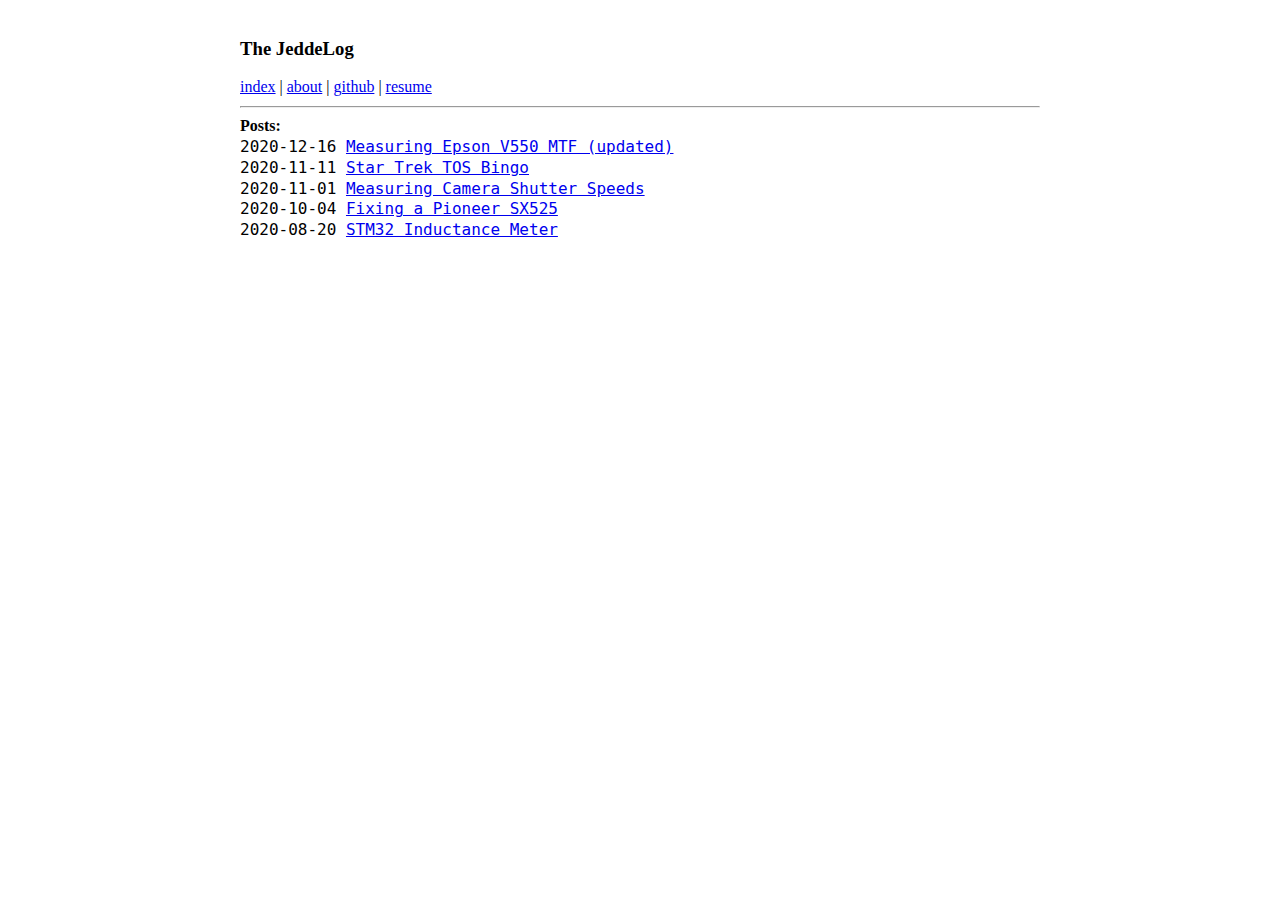
==== index.html @ de83ff60 "*: mark updates" ====
<!DOCTYPE html>
<html>
<head>
	<meta charset="utf-8">
	<meta name="viewport" content="width=device-width, initial-scale=1">
	<link type=text/css href=/main.css rel=stylesheet />
	<title> The Jeddelog </title>
</head>
<body>
	<h3> The JeddeLog </h3>
	<a href=index.html>index</a> |
	<a href=about.html>about</a> |
	<a href=https://github.com/ajeddeloh>github</a> |
	<a href=/resume.pdf>resume</a>
	<hr>
	<b>Posts: </b><br>
	<code>2020-12-16 <a href=posts/scanner-mtf> Measuring Epson V550 MTF (updated)</a><br></code>
	<code>2020-11-11 <a href=posts/tos-bingo> Star Trek TOS Bingo </a><br></code>
	<code>2020-11-01 <a href=posts/k1000-shutter-measurement> Measuring Camera Shutter Speeds </a><br></code>
	<code>2020-10-04 <a href=posts/fixing-sx525> Fixing a Pioneer SX525 </a><br></code>
	<code>2020-08-20 <a href=posts/stm32-lmeter> STM32 Inductance Meter </a><br></code>
</body>
</html>
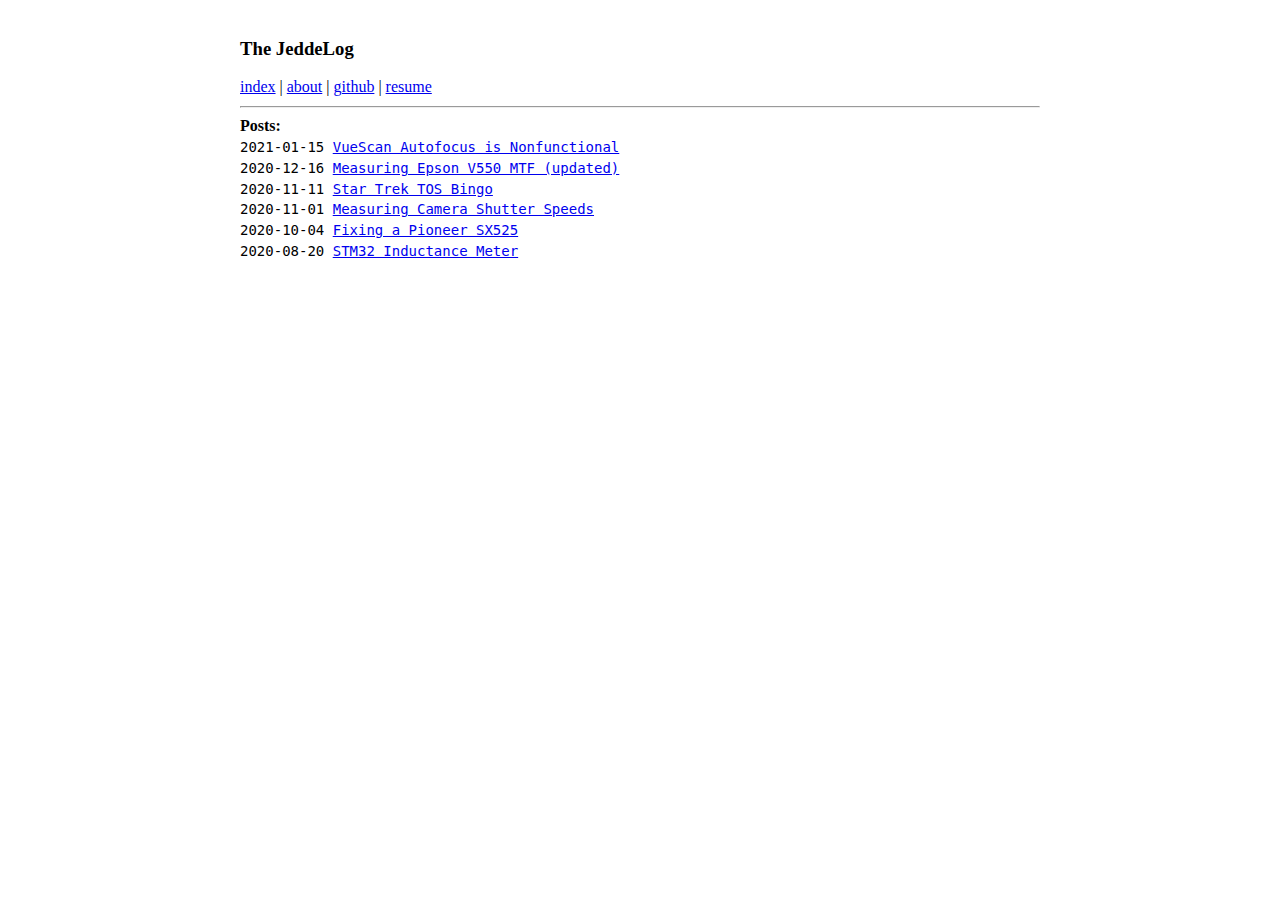
==== commit eef1e6b3: "posts: add vuescan post" ====
--- a/index.html
+++ b/index.html
@@ -14,6 +14,7 @@
 	<a href=/resume.pdf>resume</a>
 	<hr>
 	<b>Posts: </b><br>
+	<code>2021-01-15 <a href=posts/vuescan-autofocus> VueScan Autofocus is Nonfunctional</a><br></code>
 	<code>2020-12-16 <a href=posts/scanner-mtf> Measuring Epson V550 MTF (updated)</a><br></code>
 	<code>2020-11-11 <a href=posts/tos-bingo> Star Trek TOS Bingo </a><br></code>
 	<code>2020-11-01 <a href=posts/k1000-shutter-measurement> Measuring Camera Shutter Speeds </a><br></code>
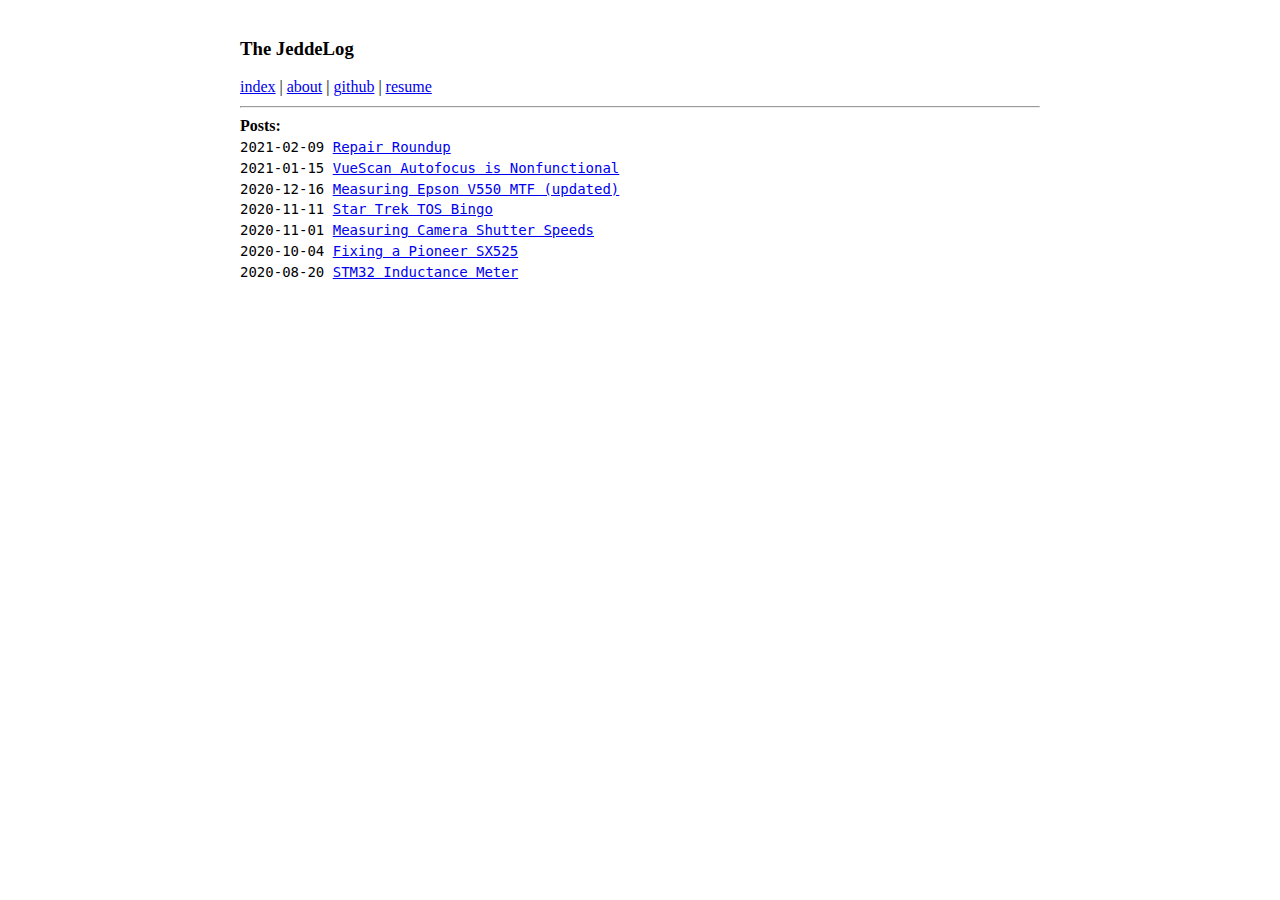
==== commit 32a8c0e1: "posts: add repair roundup" ====
--- a/index.html
+++ b/index.html
@@ -14,6 +14,7 @@
 	<a href=/resume.pdf>resume</a>
 	<hr>
 	<b>Posts: </b><br>
+	<code>2021-02-09 <a href=posts/repair-roundup> Repair Roundup</a><br></code>
 	<code>2021-01-15 <a href=posts/vuescan-autofocus> VueScan Autofocus is Nonfunctional</a><br></code>
 	<code>2020-12-16 <a href=posts/scanner-mtf> Measuring Epson V550 MTF (updated)</a><br></code>
 	<code>2020-11-11 <a href=posts/tos-bingo> Star Trek TOS Bingo </a><br></code>
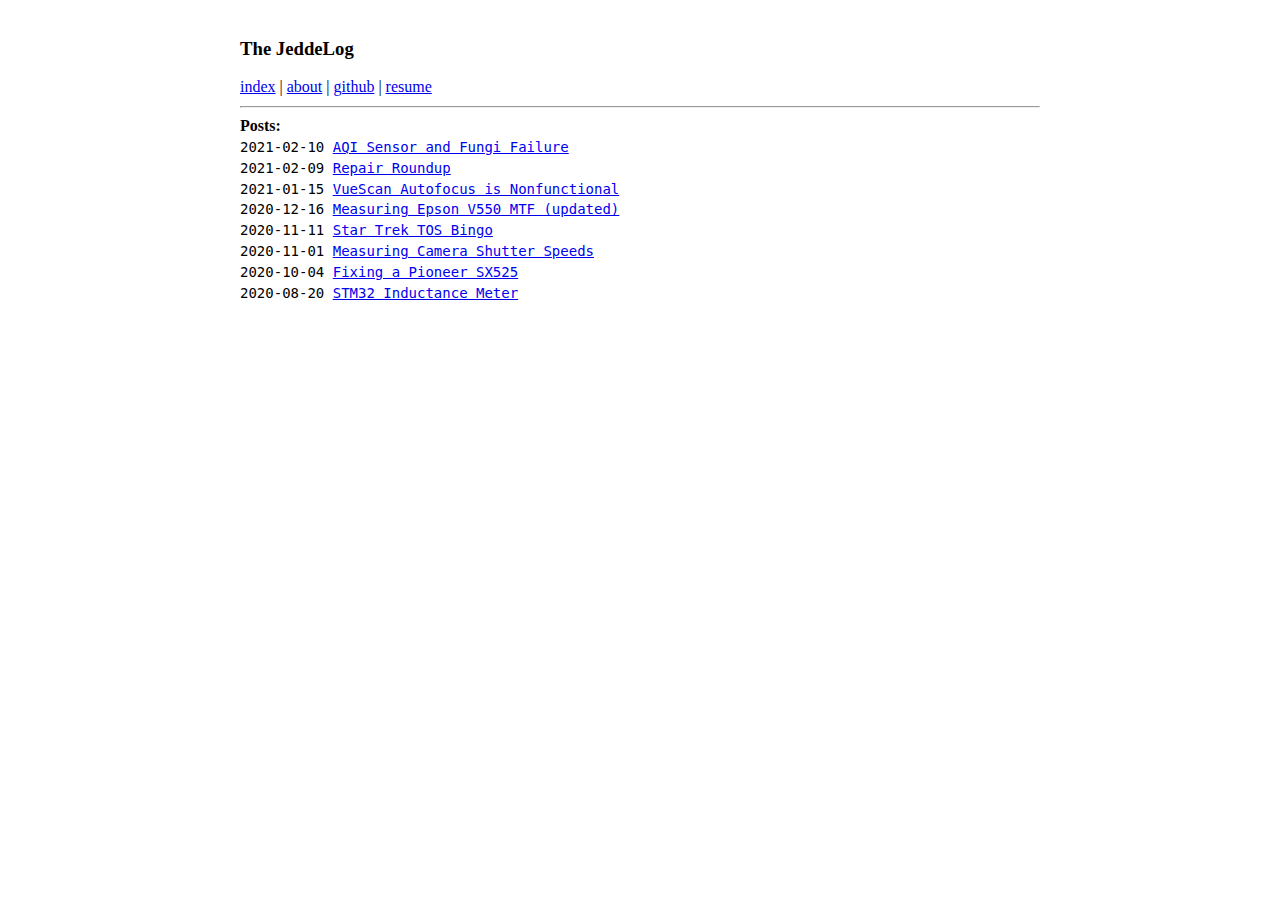
==== commit 9a54d6aa: "posts: add aqi/fungi" ====
--- a/index.html
+++ b/index.html
@@ -14,6 +14,7 @@
 	<a href=/resume.pdf>resume</a>
 	<hr>
 	<b>Posts: </b><br>
+	<code>2021-02-10 <a href=posts/aqi-fungi> AQI Sensor and Fungi Failure</a><br></code>
 	<code>2021-02-09 <a href=posts/repair-roundup> Repair Roundup</a><br></code>
 	<code>2021-01-15 <a href=posts/vuescan-autofocus> VueScan Autofocus is Nonfunctional</a><br></code>
 	<code>2020-12-16 <a href=posts/scanner-mtf> Measuring Epson V550 MTF (updated)</a><br></code>
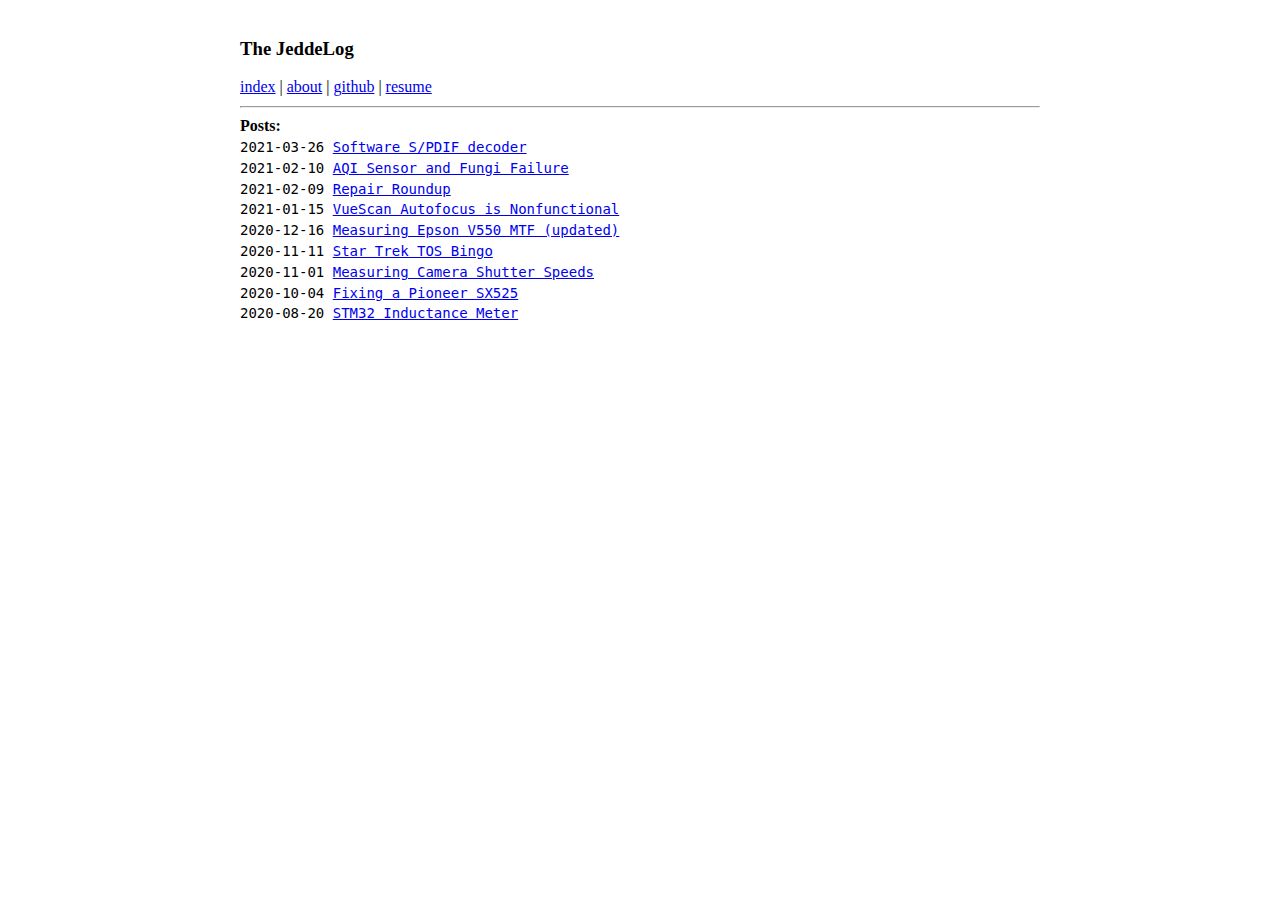
==== commit d506e6b4: "posts: add post on soft spdif" ====
--- a/index.html
+++ b/index.html
@@ -14,6 +14,7 @@
 	<a href=/resume.pdf>resume</a>
 	<hr>
 	<b>Posts: </b><br>
+	<code>2021-03-26 <a href=posts/soft-spdif> Software S/PDIF decoder</a><br></code>
 	<code>2021-02-10 <a href=posts/aqi-fungi> AQI Sensor and Fungi Failure</a><br></code>
 	<code>2021-02-09 <a href=posts/repair-roundup> Repair Roundup</a><br></code>
 	<code>2021-01-15 <a href=posts/vuescan-autofocus> VueScan Autofocus is Nonfunctional</a><br></code>
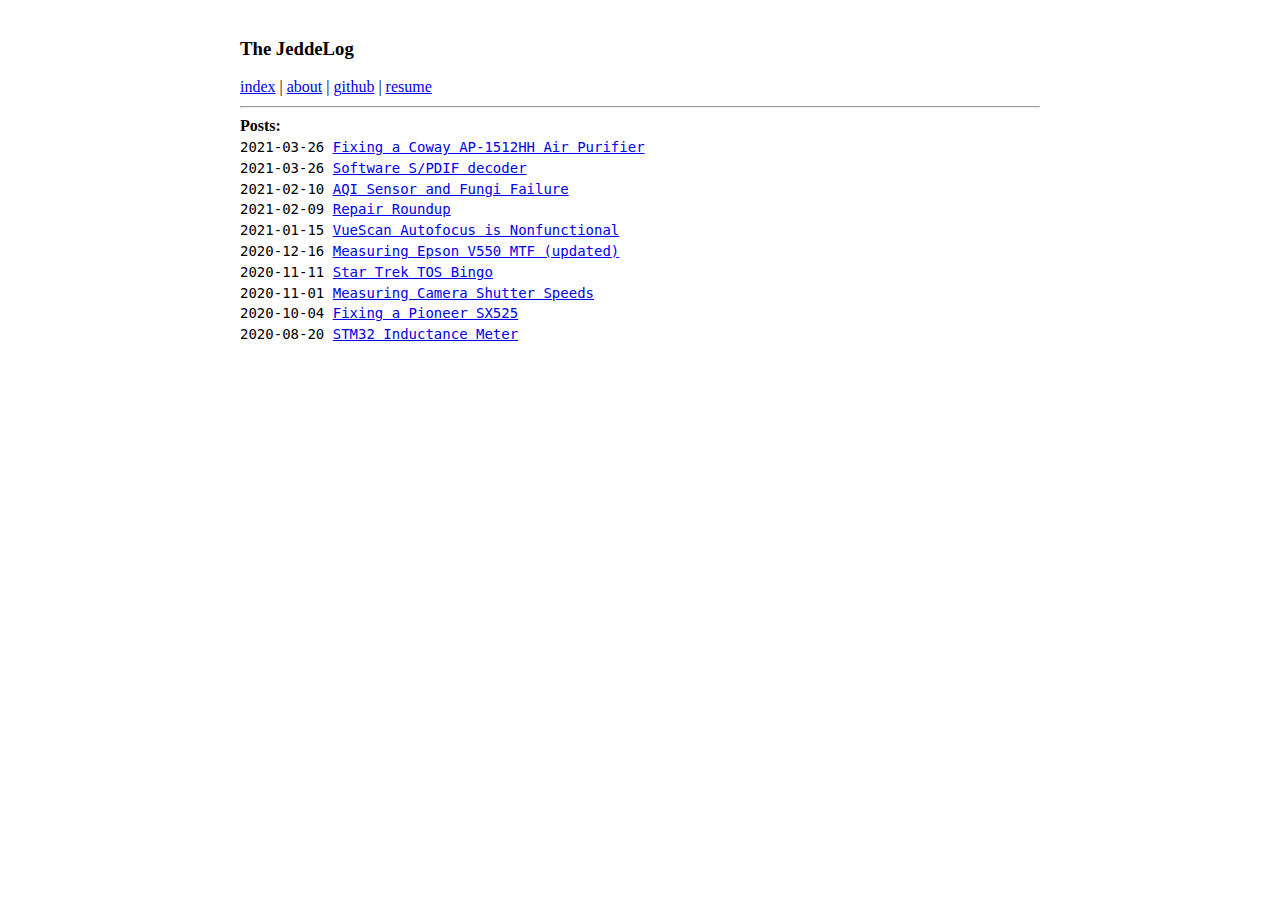
==== commit 99cedced: "index: add link to newest post" ====
--- a/index.html
+++ b/index.html
@@ -14,6 +14,7 @@
 	<a href=/resume.pdf>resume</a>
 	<hr>
 	<b>Posts: </b><br>
+	<code>2021-03-26 <a href=posts/fixing-air-purifier> Fixing a Coway AP-1512HH Air Purifier</a><br></code>
 	<code>2021-03-26 <a href=posts/soft-spdif> Software S/PDIF decoder</a><br></code>
 	<code>2021-02-10 <a href=posts/aqi-fungi> AQI Sensor and Fungi Failure</a><br></code>
 	<code>2021-02-09 <a href=posts/repair-roundup> Repair Roundup</a><br></code>
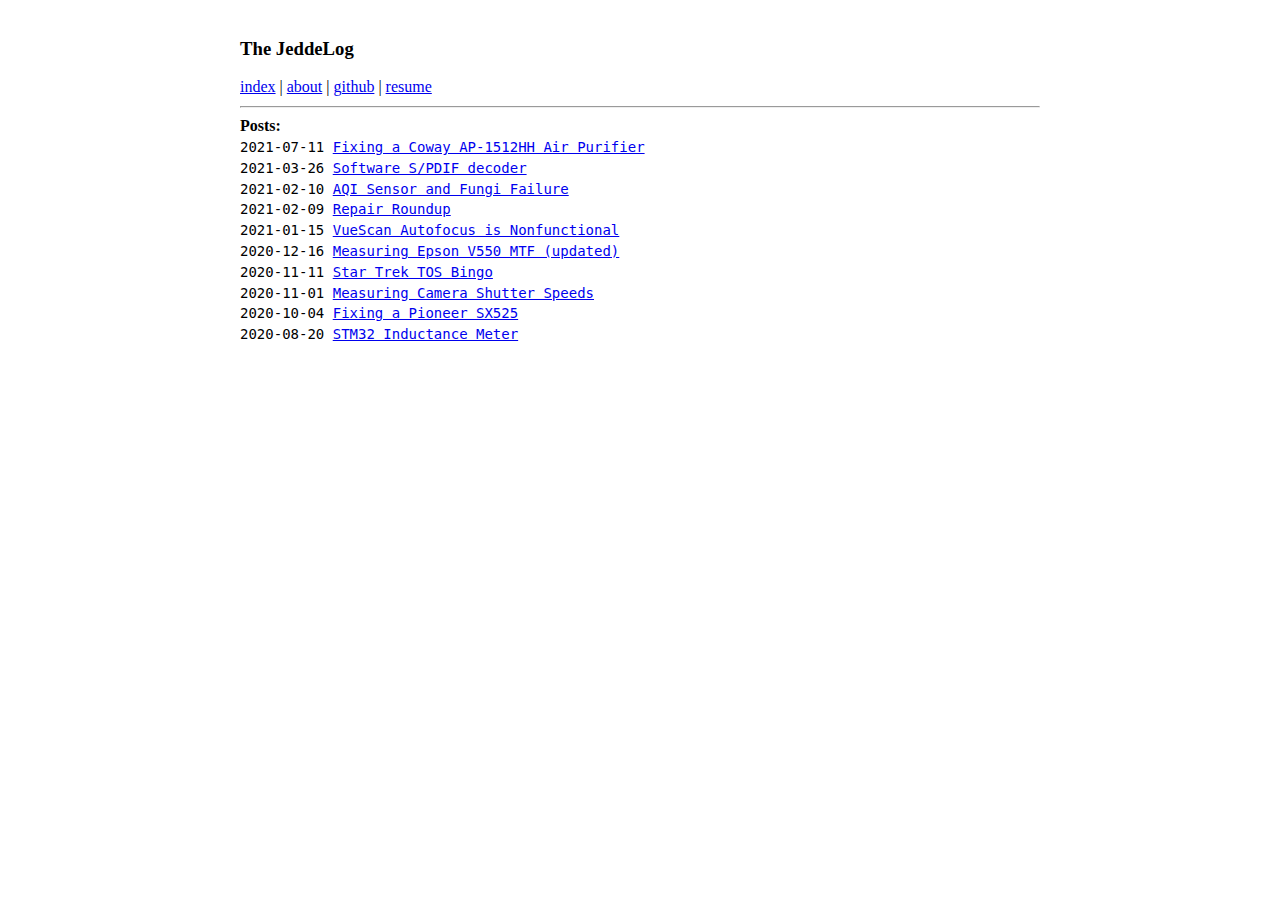
==== commit b3313232: "index: fix date on latest post" ====
--- a/index.html
+++ b/index.html
@@ -14,7 +14,7 @@
 	<a href=/resume.pdf>resume</a>
 	<hr>
 	<b>Posts: </b><br>
-	<code>2021-03-26 <a href=posts/fixing-air-purifier> Fixing a Coway AP-1512HH Air Purifier</a><br></code>
+	<code>2021-07-11 <a href=posts/fixing-air-purifier> Fixing a Coway AP-1512HH Air Purifier</a><br></code>
 	<code>2021-03-26 <a href=posts/soft-spdif> Software S/PDIF decoder</a><br></code>
 	<code>2021-02-10 <a href=posts/aqi-fungi> AQI Sensor and Fungi Failure</a><br></code>
 	<code>2021-02-09 <a href=posts/repair-roundup> Repair Roundup</a><br></code>
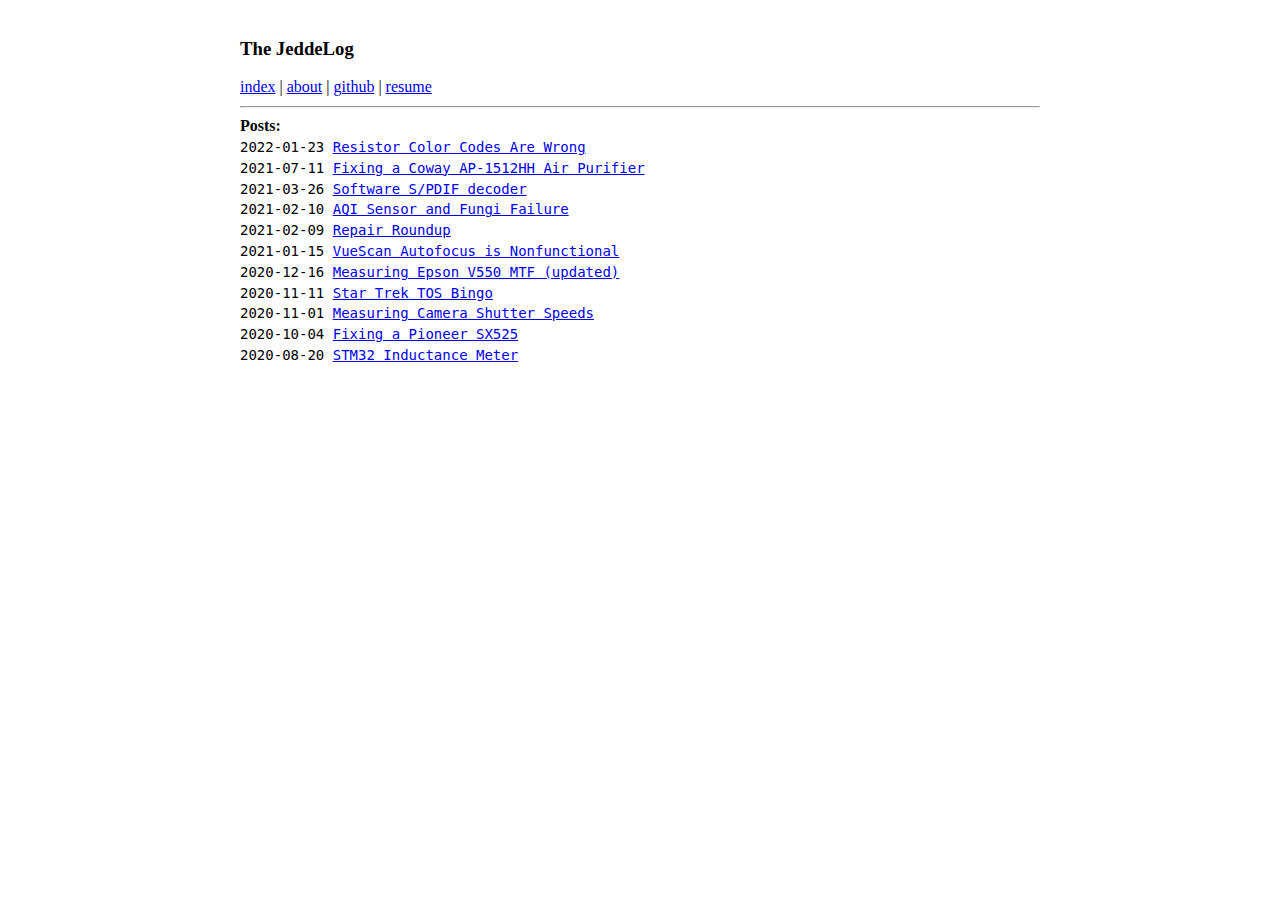
==== commit 2d5a36ff: "posts: add post about resistor color codes" ====
--- a/index.html
+++ b/index.html
@@ -14,6 +14,7 @@
 	<a href=/resume.pdf>resume</a>
 	<hr>
 	<b>Posts: </b><br>
+	<code>2022-01-23 <a href=posts/resistor-color-codes> Resistor Color Codes Are Wrong</a><br></code>
 	<code>2021-07-11 <a href=posts/fixing-air-purifier> Fixing a Coway AP-1512HH Air Purifier</a><br></code>
 	<code>2021-03-26 <a href=posts/soft-spdif> Software S/PDIF decoder</a><br></code>
 	<code>2021-02-10 <a href=posts/aqi-fungi> AQI Sensor and Fungi Failure</a><br></code>
